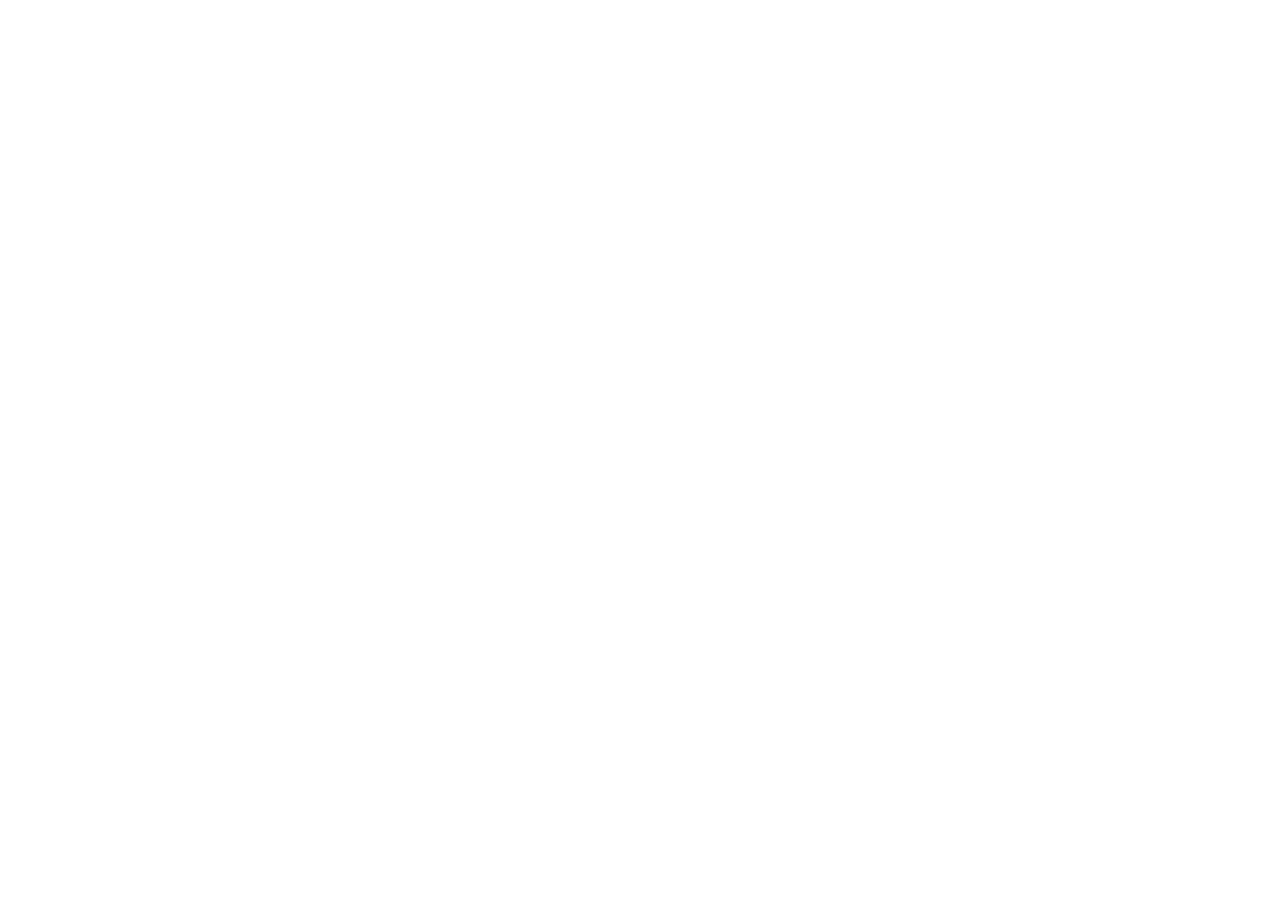
==== cssMemSlider/index.html @ eab4fde5 "init: start cssMemSlider-task (Fri Oct 15 2021 22:40:09 GMT+0400)" ====
<!DOCTYPE html>
<html lang="en">
<head>
  <meta charset="UTF-8">
  <meta http-equiv="X-UA-Compatible" content="IE=edge">
  <meta name="viewport" content="width=device-width, initial-scale=1.0">
  <title>This is codejam task: cssMemSlider</title>
  <link href="style.css" rel="stylesheet">
</head>
<body>
  
</body>
</html>
---- cssMemSlider/style.css ----
* {
  scroll-behavior: smooth;
  box-sizing: border-box;
  margin: 0;
  padding: 0;
}

body {
  height: 100vh;
  line-height: 180%;
}

a {
  text-decoration: none;
  color: inherit;
}

.visually-hidden {
  font-size: 0;
  position: absolute !important;
  width: 1px !important;
  height: 1px !important;
  margin: -1px !important;
  border: 0 !important;
  padding: 0 !important;
  clip: rect(0 0 0 0) !important;
  overflow: hidden !important;
}
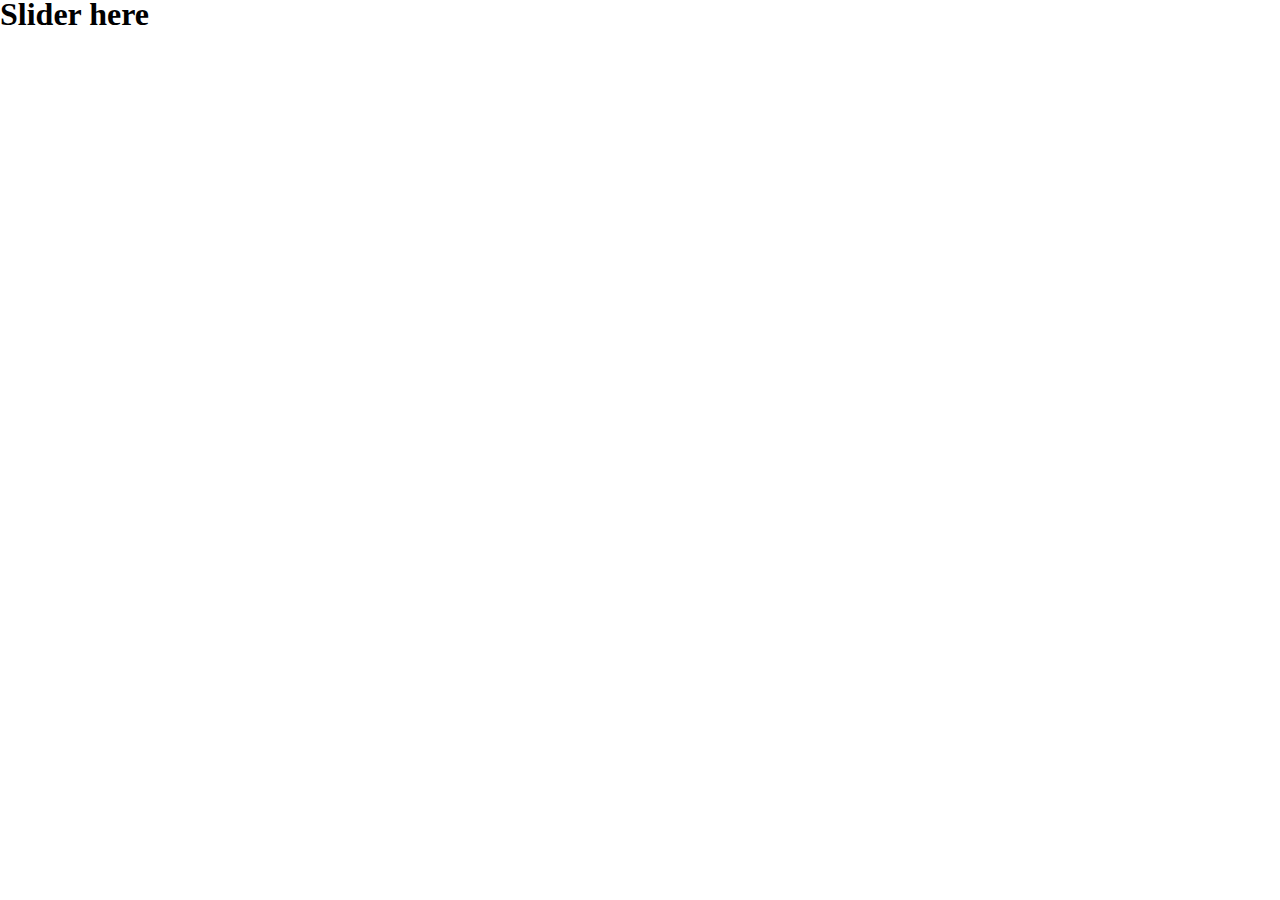
==== commit 87f66e90: "feat: add dummy header" ====
--- a/cssMemSlider/index.html
+++ b/cssMemSlider/index.html
@@ -8,6 +8,6 @@
   <link href="style.css" rel="stylesheet">
 </head>
 <body>
-  
+  <h1>Slider here</h1>
 </body>
 </html>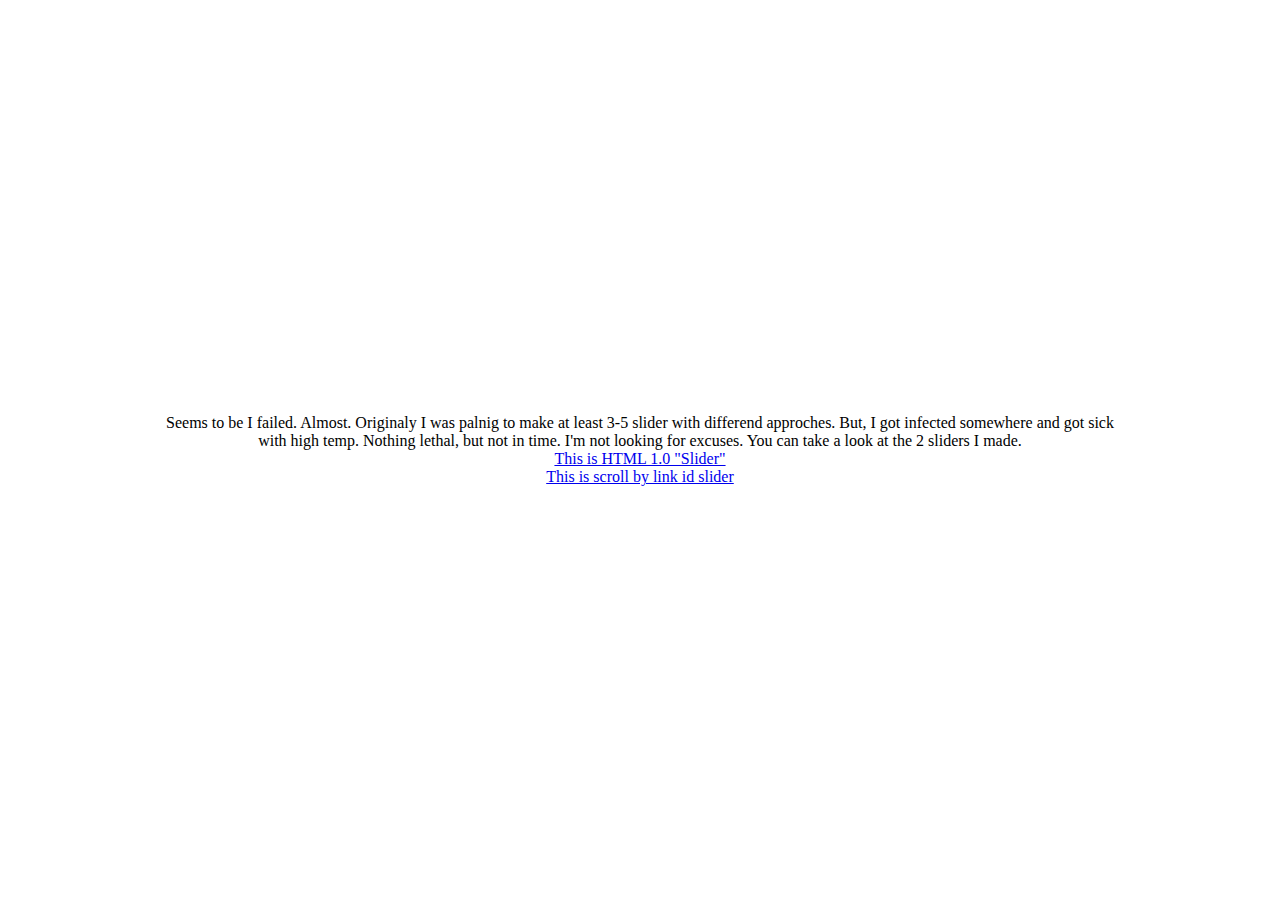
==== commit 4d6633eb: "feat: impl dummylinkscroll slider" ====
--- a/cssMemSlider/index.html
+++ b/cssMemSlider/index.html
@@ -1,13 +1,16 @@
 <!DOCTYPE html>
-<html lang="en">
-<head>
-  <meta charset="UTF-8">
-  <meta http-equiv="X-UA-Compatible" content="IE=edge">
-  <meta name="viewport" content="width=device-width, initial-scale=1.0">
-  <title>This is codejam task: cssMemSlider</title>
-  <link href="style.css" rel="stylesheet">
-</head>
-<body>
-  <h1>Slider here</h1>
-</body>
-</html>+<html>
+  <head>
+    <meta charset="utf-8" />
+    <title>Image Slider</title>
+    <link href="style.css" rel="stylesheet" />
+  </head>
+
+  <body>
+    <div class="disclamer">
+      Seems to be I failed. Almost. Originaly I was palnig to make at least 3-5 slider with differend approches. But, I got infected somewhere and got sick with high temp. Nothing lethal, but not in time. I'm not looking for excuses. You can take a look at the 2 sliders I made.
+      <a href="trueoldschool/index.html">This is HTML 1.0 "Slider"</a>
+      <a href="dummylinkscroll/index.html">This is scroll by link id slider</a>
+    </div>
+  </body>
+</html>
--- a/cssMemSlider/style.css
+++ b/cssMemSlider/style.css
@@ -1,28 +1,18 @@
-* {
-  scroll-behavior: smooth;
-  box-sizing: border-box;
+body {
   margin: 0;
   padding: 0;
+  height: 100vh;
+  display: flex;
+  justify-content: center;
+  align-items: center;
 }
 
-body {
-  height: 100vh;
-  line-height: 180%;
-}
+.disclamer {
+  text-align: center;
+  max-width: 960px;
+  font-size: 16px;
+} 
 
-a {
-  text-decoration: none;
-  color: inherit;
-}
-
-.visually-hidden {
-  font-size: 0;
-  position: absolute !important;
-  width: 1px !important;
-  height: 1px !important;
-  margin: -1px !important;
-  border: 0 !important;
-  padding: 0 !important;
-  clip: rect(0 0 0 0) !important;
-  overflow: hidden !important;
+.disclamer a {
+  display: block;
 }